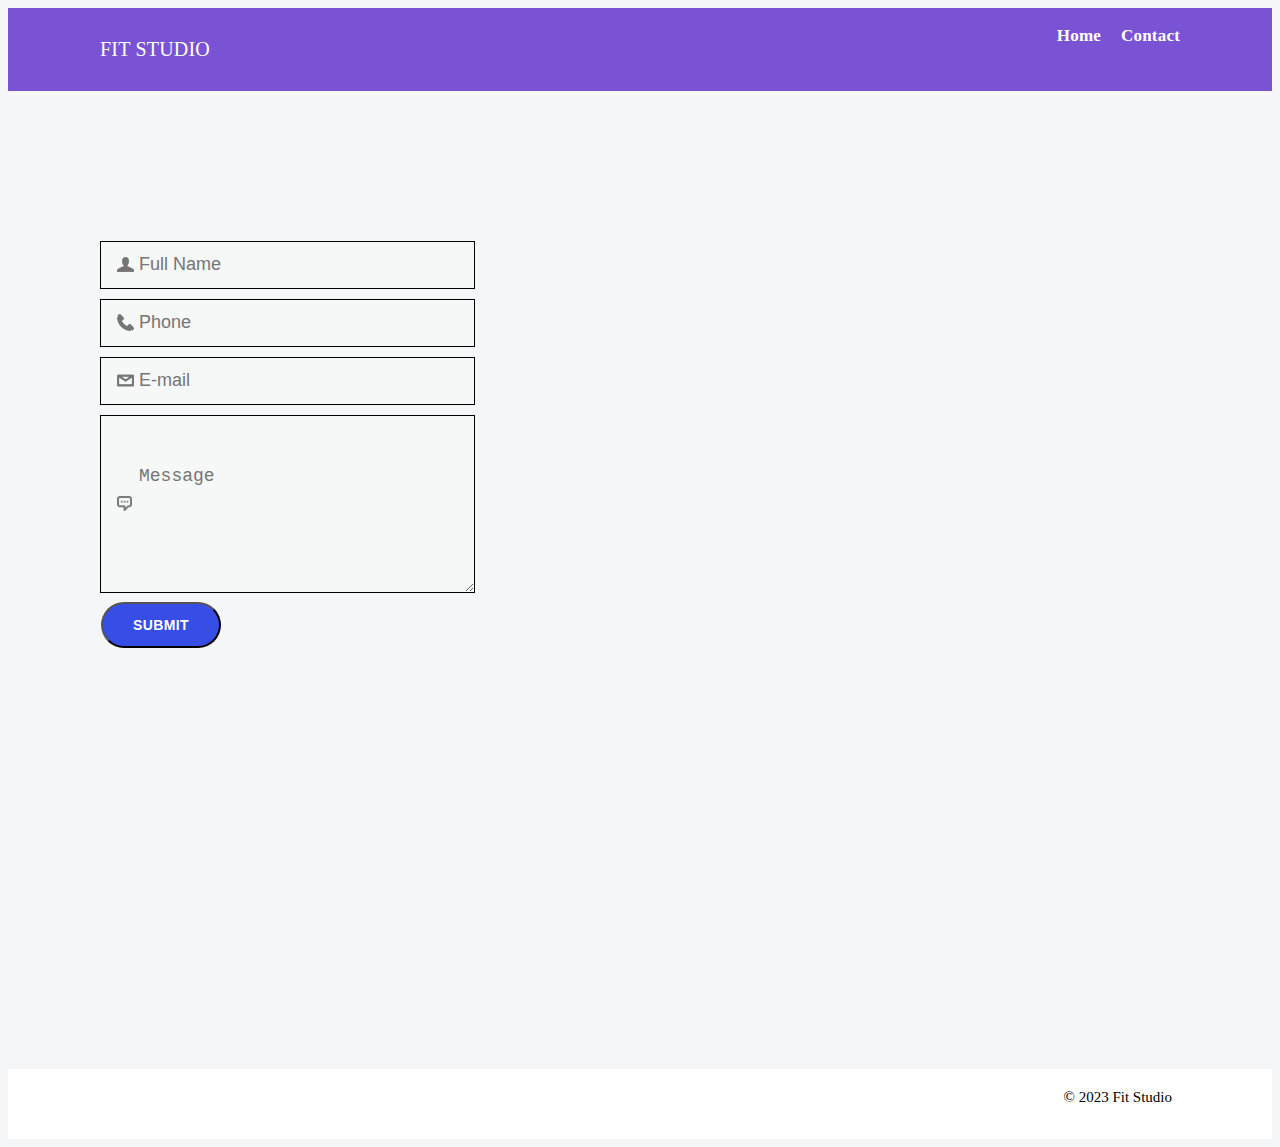
==== contact-us.html @ 60cf7779 "Merge pull request #2 from AsifAhmedBhuiyan/contact" ====
<!DOCTYPE html>
<html lang="en" >
    <head>
        <meta charset="utf-8">
        <meta name="viewport" content="width=device-width, initial-scale=1">
        <meta name="author" content="SH Rifat and Asif Ahmed">
        <title>Fit Studio </title>
        <link rel="shortcut icon" href="./image/CapLevi.png" type="image/x-icon">
        <link rel="preconnect" href="https://fonts.googleapis.com">
        <link rel="preconnect" href="https://fonts.gstatic.com" crossorigin>
        <link rel="stylesheet" href="https://fonts.googleapis.com/css2?family=Inter:wght@400;500;600&display=swap" >
        <link rel="stylesheet" href="https://cdnjs.cloudflare.com/ajax/libs/font-awesome/6.3.0/css/all.min.css">
        <link rel="stylesheet" href="./assets/style/contact-us.css" media="all">
        <script src="./assets/script/contact-us.js" defer></script>
    </head>
    <body>
        <header>
            <div class="container flex">
                <div class="title">
                    <h1>Fit Studio</h1>
                </div>
                <nav>
                    <ul>
                        <li><a href="./index.html">Home</a></li>
                        <li><a href="./contact-us.html">Contact</a></li>
                    </ul>
                </nav>
            </div>
          </header> 
          <main>
            <div class="container">
              <form id="contact-form">
                <p>
                  <input type="text" placeholder="Full Name" id="fullname" required>
                </p>
                <p>
                  <input type="contact" placeholder="Phone" id="phone" pattern="[0-9]{10}" required>
                </p>
                <p>
                  <input type="e-mail" placeholder="E-mail" id="email" required>
                </p>
                <p>
                  <textarea placeholder="Message" id="message" required></textarea>
                </p>
                <input type="submit" value="SUBMIT">
              </form>
            </div>
          </main>
            <footer>
              <p> &copy; 2023 Fit Studio</p>
            </footer>
    </body>
</html>
---- assets/style/contact-us.css ----
@import url("./reset.css");

.container {
  width: min(100% - 30px, 1080px);
  margin-inline: auto;
}

body {
  background-color: #f5f6f7;
}

header {
  background-color: #7a53d4;
}

header .flex {
  display: flex;
  justify-content: space-between;
}

.title h1 {
  font-size: 20px;
  font-weight: 400;
  color: #fff;
  letter-spacing: 0.2px;
  text-transform: uppercase;
  line-height: 56px;
}

nav ul {
  list-style: none;
  font-size: 0;
}

nav ul li {
  display: inline;
  line-height: 56px;
}

nav ul li a {
  color: #fff;
  font-size: 17px;
  font-weight: 600;
  text-decoration: none;
  letter-spacing: 0.2px;
  transition: color 0.25s ease-in-out;
}

nav ul li a:hover {
color: #007fff;
}

nav ul li + li {
  margin-left: 20px;
}

main {
  padding: 100px 0;
  height: calc(100vh - 62px - 60px );
  overflow: hidden;
}

.title h1 {
  font-size: 20px;
  font-weight: 400;
  color: #fff;
  letter-spacing: 0.2px;
  text-transform: uppercase;
  line-height: 56px;
  text-align: center;
}

footer p {
  font-size: 15px;
  text-align: right ;
  margin-right: 100px;
  margin-top: 10px;
}

footer {
  background-color: #fff;
  padding-top: 10px ;
  height: 60px;
}

form {
  margin-top: 50px;
  font-size: 0;
}

input[type=text] {
  width: 320px;
  height: 46px;
  border: 1px solid #000;
  padding: 0 15px 0 38px;
  font-size: 18px;
  font-weight: 400;
  background: rgb(255 255 255 / 0.1) url("../image/user.png") no-repeat 16px 50%;
  background-size: 17px;
  transition: border-color 0.25s ease-in-out;
}

input[type=submit] {
  position: relative;
  bottom: 1px;
  margin-top: 10px;
  margin-left: 1px;
  width: 120px;
  height: 46px;
  text-align: center;
  background-color:#364ee6;
  border-radius: 50px;
  font-size: 14px;
  font-weight: 600;
  text-transform: uppercase;
  letter-spacing: 0.4px;
  color:  #fff;
  transition: background-color 0.25s ease-in-out;
}

input[type=submit]:hover {
  background-color: #ff0000;
}

input[type=contact] {
  width: 320px;
  height: 46px;
  margin-top: 10px;
  border: 1px solid #000;
  padding: 0 15px 0 38px;
  font-size: 18px;
  font-weight: 400;
  background: rgb(255 255 255 / 0.1) url("../image/phone.png") no-repeat 16px 50%;
  background-size: 17px;
  transition: border-color 0.25s ease-in-out;
}

input[type=e-mail] {
  width: 320px;
  height: 46px;
  margin-top: 10px;
  border: 1px solid #000;
  padding: 0 15px 0 38px;
  font-size: 18px;
  font-weight: 400;
  background: rgb(255 255 255 / 0.1) url("../image/email.png") no-repeat 16px 50%;
  background-size: 17px;
  transition: border-color 0.25s ease-in-out;
}

textarea {
  width: 320px;
  height: 126px;
  margin-top: 10px;
  border: 1px solid #000;
  padding: 50px 15px 0 38px;
  font-size: 18px;
  font-weight: 400;
  background: url("../image/message.png") no-repeat 16px 50% , rgb(255 255 255 / 0.1);
  background-size: 15px;
  transition: border-color 0.25s ease-in-out;
}
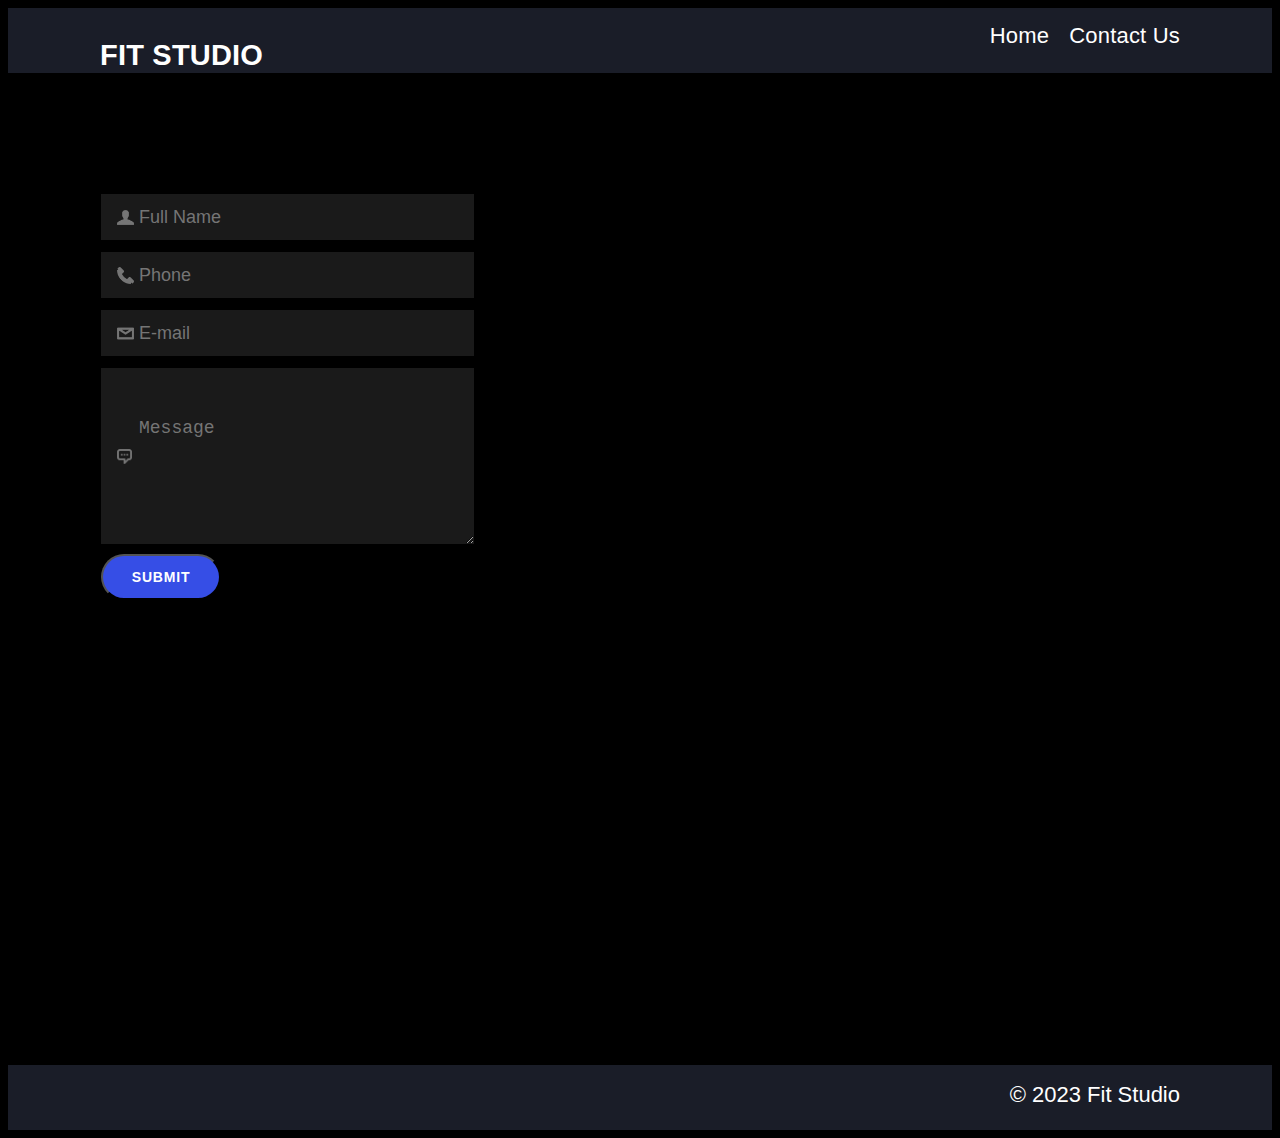
==== commit 694182b3: "Merge pull request #4 from AsifAhmedBhuiyan/Validate" ====
--- a/contact-us.html
+++ b/contact-us.html
@@ -22,7 +22,7 @@
                 <nav>
                     <ul>
                         <li><a href="./index.html">Home</a></li>
-                        <li><a href="./contact-us.html">Contact</a></li>
+                        <li><a href="./contact-us.html">Contact Us</a></li>
                     </ul>
                 </nav>
             </div>
@@ -47,7 +47,9 @@
             </div>
           </main>
             <footer>
-              <p> &copy; 2023 Fit Studio</p>
+                <div class="container">
+                  <p> &copy; 2023 Fit Studio</p>
+                </div>
             </footer>
     </body>
 </html>--- a/assets/style/contact-us.css
+++ b/assets/style/contact-us.css
@@ -5,12 +5,29 @@
   margin-inline: auto;
 }
 
+:root {
+  --app-dark-bg: #1a1d28;
+  --app-green: #33ab4e;
+  --app-purple: #833cff;
+  --app-orange: #ff833c;
+  --app-blue: #3c57ff;
+  --app-blue-hover: #364ee6;
+  --app-red: #ff3c57;
+  --app-light-gray: #f9f9f9;
+  --app--purple: #7339ac;
+  --app-white:#fff;
+  --app-lightgrey: #9a9a9a;
+  --app-black:#000;
+}
+
 body {
-  background-color: #f5f6f7;
+  background-color: var(--app-black);
 }
 
 header {
-  background-color: #7a53d4;
+  background-color:var(--app-dark-bg);
+  margin: 10;
+  height: 65px;
 }
 
 header .flex {
@@ -19,17 +36,21 @@
 }
 
 .title h1 {
-  font-size: 20px;
-  font-weight: 400;
-  color: #fff;
+  font-size: 29px;
+  text-transform: uppercase;
+  color:var(--app-white);
+  font-weight: 600;
   letter-spacing: 0.2px;
-  text-transform: uppercase;
   line-height: 56px;
+  text-align:right ;
+  font-family: 'Roboto', sans-serif;
+  text-decoration: none;
 }
 
 nav ul {
   list-style: none;
   font-size: 0;
+  font-family: 'Roboto', sans-serif;
 }
 
 nav ul li {
@@ -38,16 +59,16 @@
 }
 
 nav ul li a {
-  color: #fff;
-  font-size: 17px;
-  font-weight: 600;
+  color:var(--app-white);
+  font-size: 22px;
+  font-weight: 500;
   text-decoration: none;
   letter-spacing: 0.2px;
   transition: color 0.25s ease-in-out;
 }
 
 nav ul li a:hover {
-color: #007fff;
+  color: var(--app-blue-hover);
 }
 
 nav ul li + li {
@@ -56,36 +77,27 @@
 
 main {
   padding: 100px 0;
-  height: calc(100vh - 62px - 60px );
+  height: calc(100vh - 70px - 60px);
   overflow: hidden;
 }
 
-.title h1 {
-  font-size: 20px;
-  font-weight: 400;
-  color: #fff;
-  letter-spacing: 0.2px;
-  text-transform: uppercase;
-  line-height: 56px;
-  text-align: center;
+footer {
+  height: 65px;
+  background-color:var(--app-dark-bg);
+  text-align: right;
 }
 
 footer p {
-  font-size: 15px;
-  text-align: right ;
-  margin-right: 100px;
-  margin-top: 10px;
-}
-
-footer {
-  background-color: #fff;
-  padding-top: 10px ;
-  height: 60px;
+  font-size: 22px;
+  line-height: 60px;
+  color:var(--app-white);
+  font-family: 'Roboto', sans-serif;
 }
 
 form {
-  margin-top: 50px;
+  margin-top: 20px;
   font-size: 0;
+  font-family: 'Roboto', sans-serif;
 }
 
 input[type=text] {
@@ -94,6 +106,7 @@
   border: 1px solid #000;
   padding: 0 15px 0 38px;
   font-size: 18px;
+  color: var(--app-white);
   font-weight: 400;
   background: rgb(255 255 255 / 0.1) url("../image/user.png") no-repeat 16px 50%;
   background-size: 17px;
@@ -108,23 +121,24 @@
   width: 120px;
   height: 46px;
   text-align: center;
-  background-color:#364ee6;
+  background-color:var(--app-blue-hover);
   border-radius: 50px;
   font-size: 14px;
   font-weight: 600;
   text-transform: uppercase;
-  letter-spacing: 0.4px;
-  color:  #fff;
+  letter-spacing: 0.8px;
+  color: var(--app-white);
   transition: background-color 0.25s ease-in-out;
 }
 
 input[type=submit]:hover {
-  background-color: #ff0000;
+  background-color: var(--app-red);
 }
 
 input[type=contact] {
   width: 320px;
   height: 46px;
+  color: var(--app-white);
   margin-top: 10px;
   border: 1px solid #000;
   padding: 0 15px 0 38px;
@@ -138,6 +152,7 @@
 input[type=e-mail] {
   width: 320px;
   height: 46px;
+  color: var(--app-white);
   margin-top: 10px;
   border: 1px solid #000;
   padding: 0 15px 0 38px;
@@ -155,6 +170,7 @@
   border: 1px solid #000;
   padding: 50px 15px 0 38px;
   font-size: 18px;
+  color: var(--app-white);
   font-weight: 400;
   background: url("../image/message.png") no-repeat 16px 50% , rgb(255 255 255 / 0.1);
   background-size: 15px;
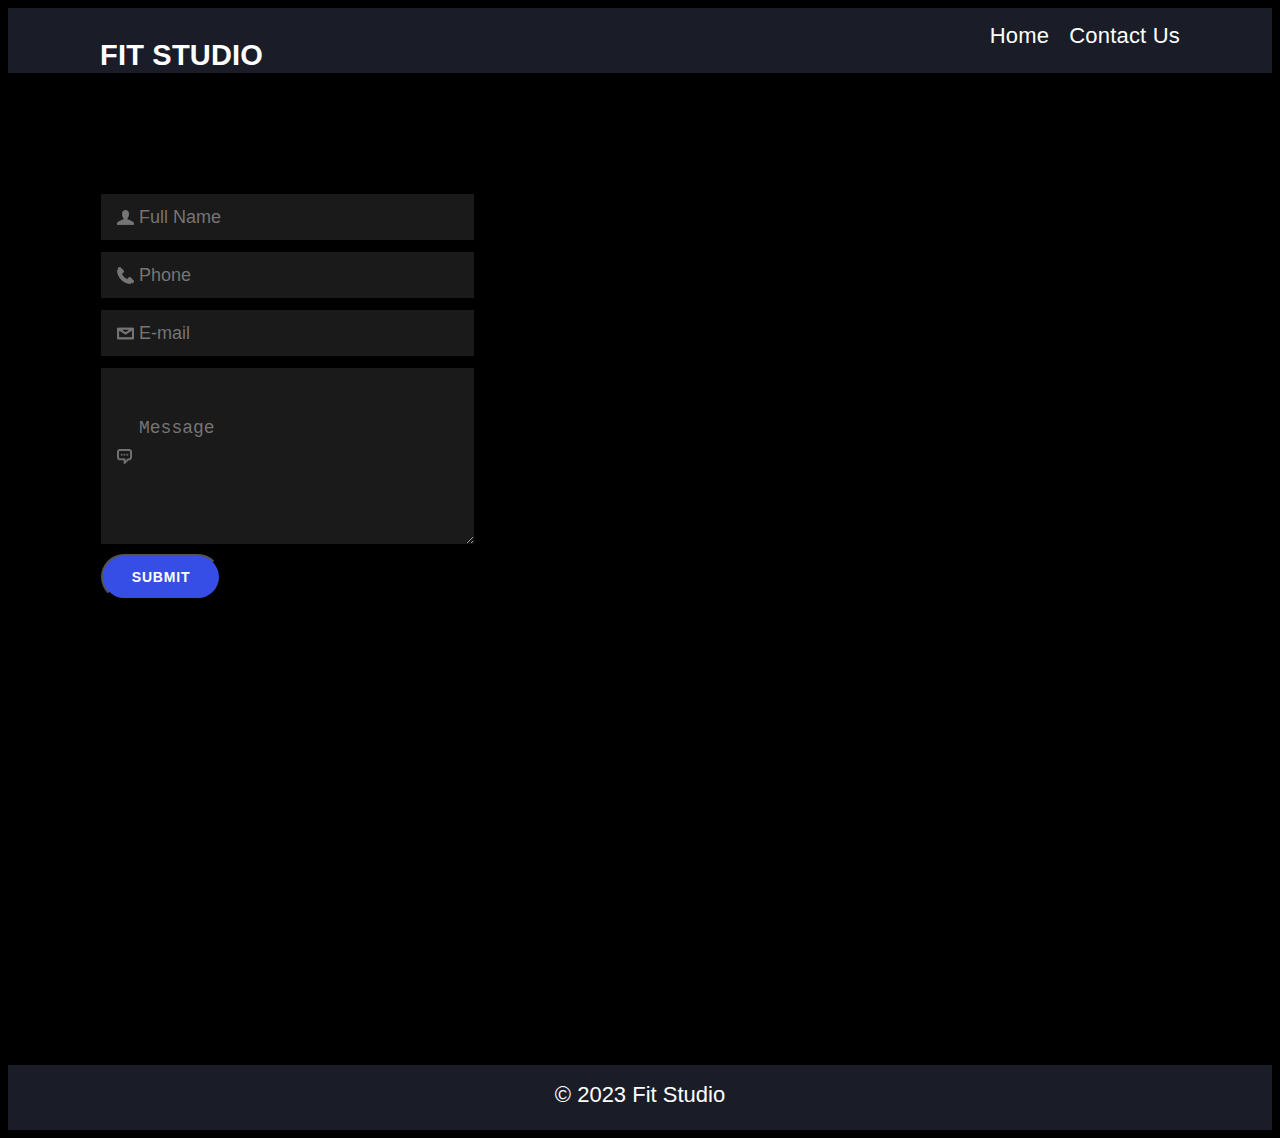
==== commit c67af6d7: "footer edit" ====
--- a/contact-us.html
+++ b/contact-us.html
@@ -5,7 +5,7 @@
         <meta name="viewport" content="width=device-width, initial-scale=1">
         <meta name="author" content="SH Rifat and Asif Ahmed">
         <title>Fit Studio </title>
-        <link rel="shortcut icon" href="./image/CapLevi.png" type="image/x-icon">
+        <link rel="shortcut icon" href="./assets/image/Gym-logo.jpg" type="image/x-icon">
         <link rel="preconnect" href="https://fonts.googleapis.com">
         <link rel="preconnect" href="https://fonts.gstatic.com" crossorigin>
         <link rel="stylesheet" href="https://fonts.googleapis.com/css2?family=Inter:wght@400;500;600&display=swap" >
--- a/assets/style/contact-us.css
+++ b/assets/style/contact-us.css
@@ -84,7 +84,7 @@
 footer {
   height: 65px;
   background-color:var(--app-dark-bg);
-  text-align: right;
+  text-align: center;
 }
 
 footer p {
